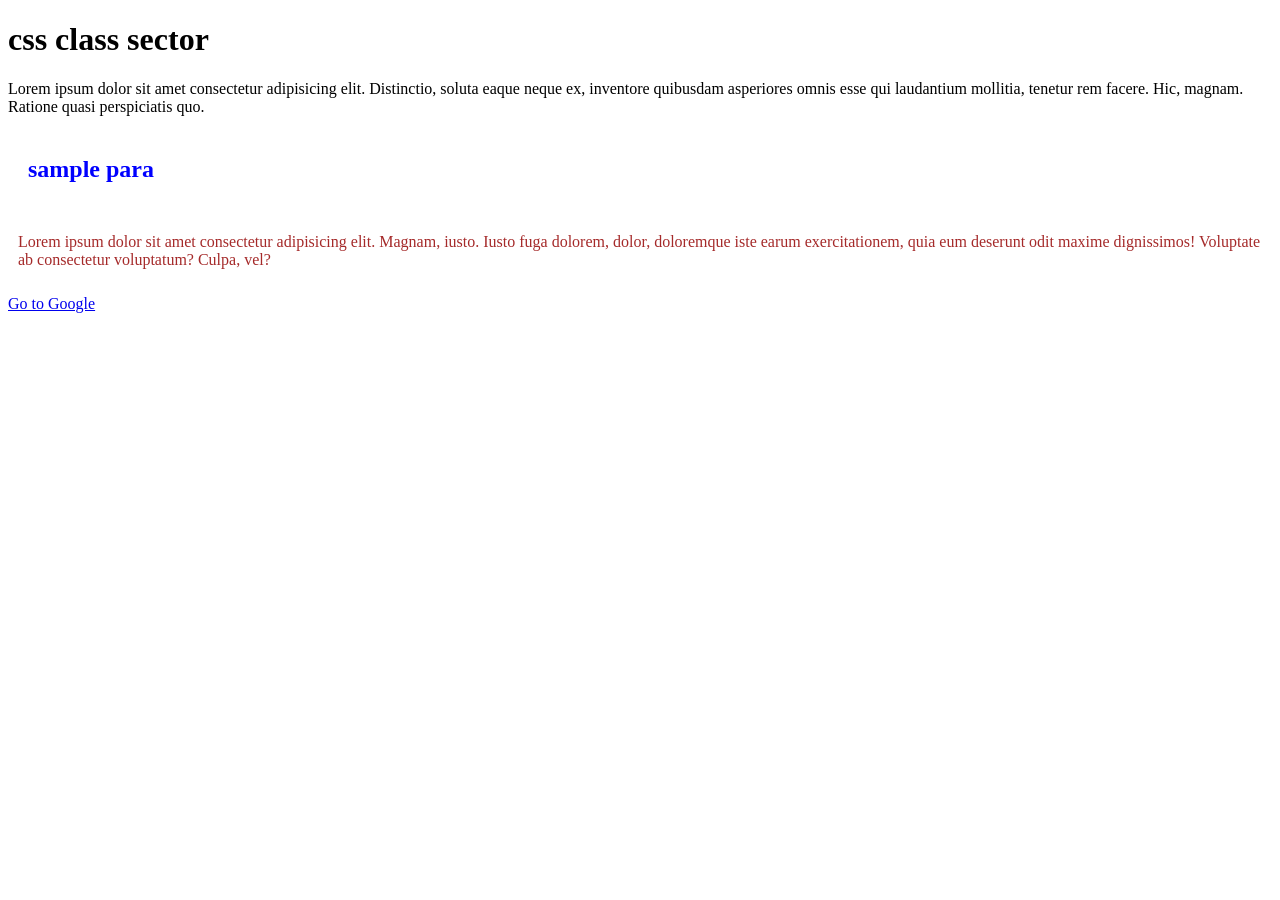
==== css class.html/css class .html @ 62689a26 "first" ====
<!doctype html>
<html lang="en">
  <head>
    <meta charset="UTF-8" />
    <meta name="viewport" content="width=device-width, initial-scale=1.0" />
    <meta name="description" content="CSS class example practice page" />
    <meta name="author" content="Hemant" />
    <meta name="robots" content="index, follow" />
    <meta property="og:title" content="CSS Class Example" />
    <meta property="og:description" content="Learning HTML & CSS" />
    <meta property="og:type" content="website" />
    <title>css class</title>
    <link rel="icon" type="image/jpeg" href="OIP.jfif" />
    <style>
      #heading1 {
        color: blue;
        padding: 20px;
      }
      #para1 {
        color: brown;
        padding: 10px;
      }
    </style>
  </head>
  <body>
    <h1>css class sector</h1>
    <p>
      Lorem ipsum dolor sit amet consectetur adipisicing elit. Distinctio,
      soluta eaque neque ex, inventore quibusdam asperiores omnis esse qui
      laudantium mollitia, tenetur rem facere. Hic, magnam. Ratione quasi
      perspiciatis quo.
    </p>
    <div>
      <h2 id="heading1">sample para</h2>
      <p id="para1">
        Lorem ipsum dolor sit amet consectetur adipisicing elit. Magnam, iusto.
        Iusto fuga dolorem, dolor, doloremque iste earum exercitationem, quia
        eum deserunt odit maxime dignissimos! Voluptate ab consectetur
        voluptatum? Culpa, vel?
      </p>
      <a href="https://www.google.com" target="_blank">Go to Google</a>
    </div>
  </body>
</html>
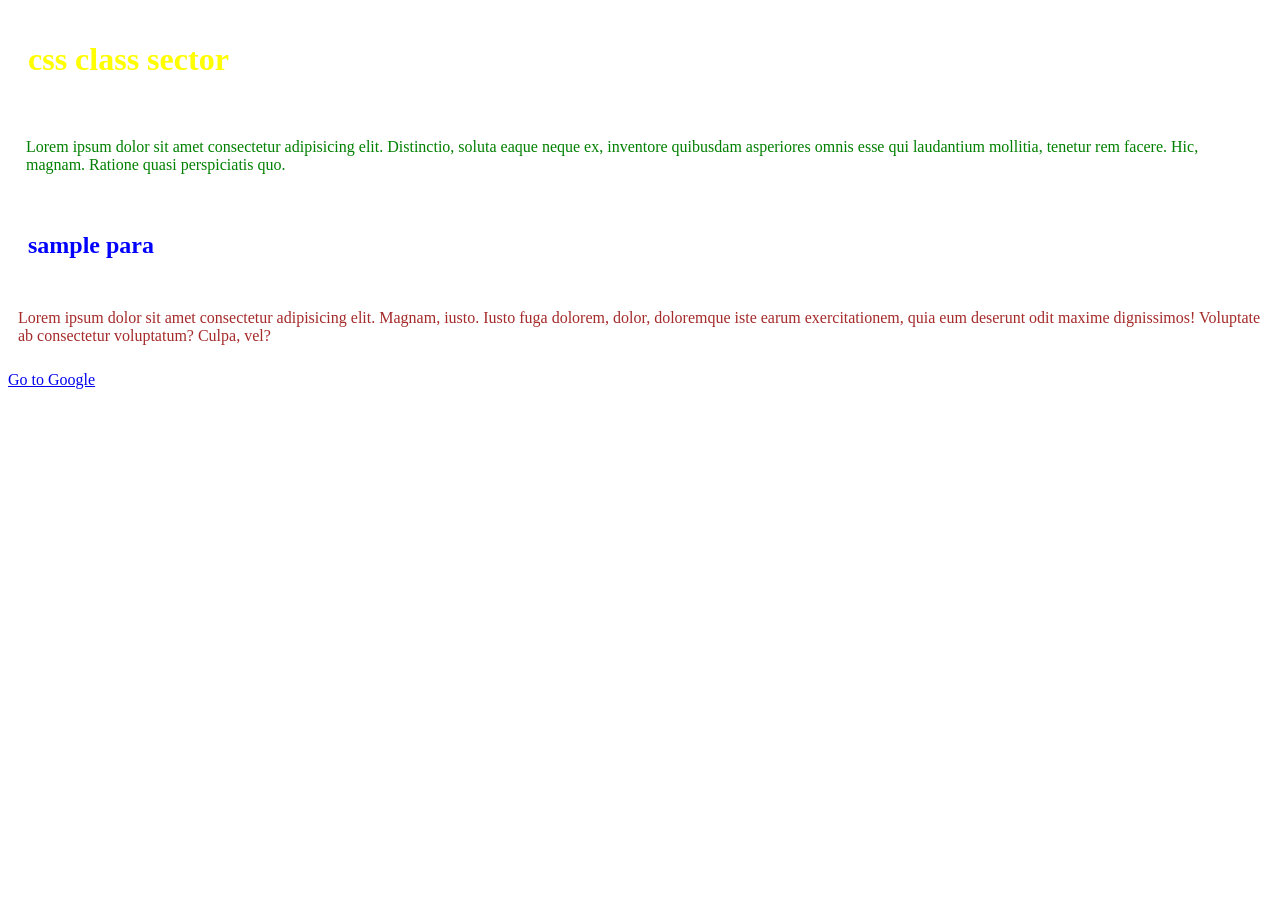
==== commit 508166ea: "Updated CSS specificity example" ====
--- a/css class.html/css class .html
+++ b/css class.html/css class .html
@@ -20,10 +20,18 @@
         color: brown;
         padding: 10px;
       }
+      .highlight{
+        color: yellow;
+        padding: 20px;
+      }
+      p{
+        color: green;
+        padding: 18px;
+      }
     </style>
   </head>
   <body>
-    <h1>css class sector</h1>
+    <h1 class="highlight">css class sector</h1>
     <p>
       Lorem ipsum dolor sit amet consectetur adipisicing elit. Distinctio,
       soluta eaque neque ex, inventore quibusdam asperiores omnis esse qui
